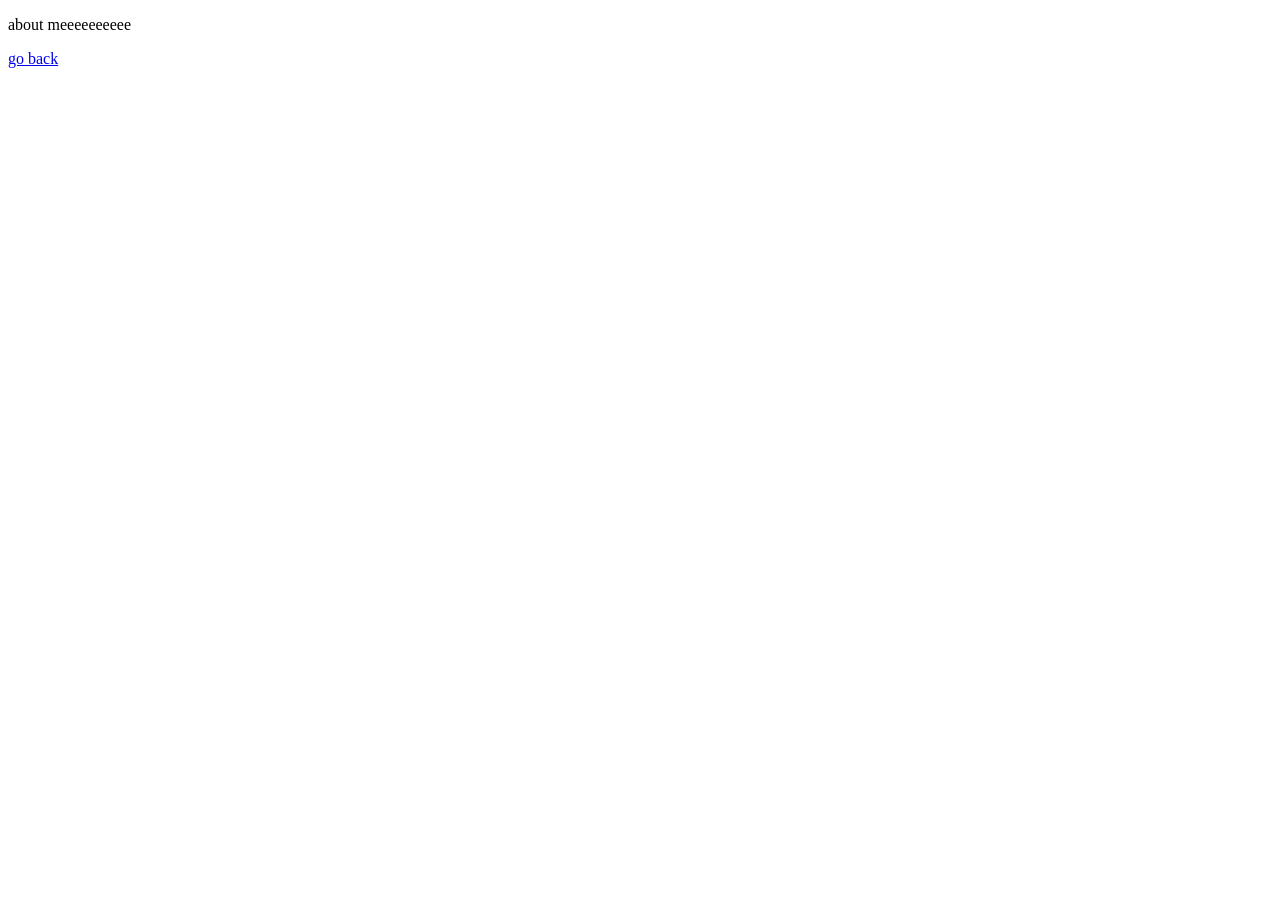
==== about.html @ 7bb03c46 "all changes" ====
<!DOCTYPE html>
<html lang="en">
<head>
    <meta charset="UTF-8">
    <meta name="viewport" content="width=device-width, initial-scale=1.0">
    <title>Document</title>
</head>
<body>
    <p>about meeeeeeeeee</p>
</body>
<a href="./index.html"> go back </a>
</html>
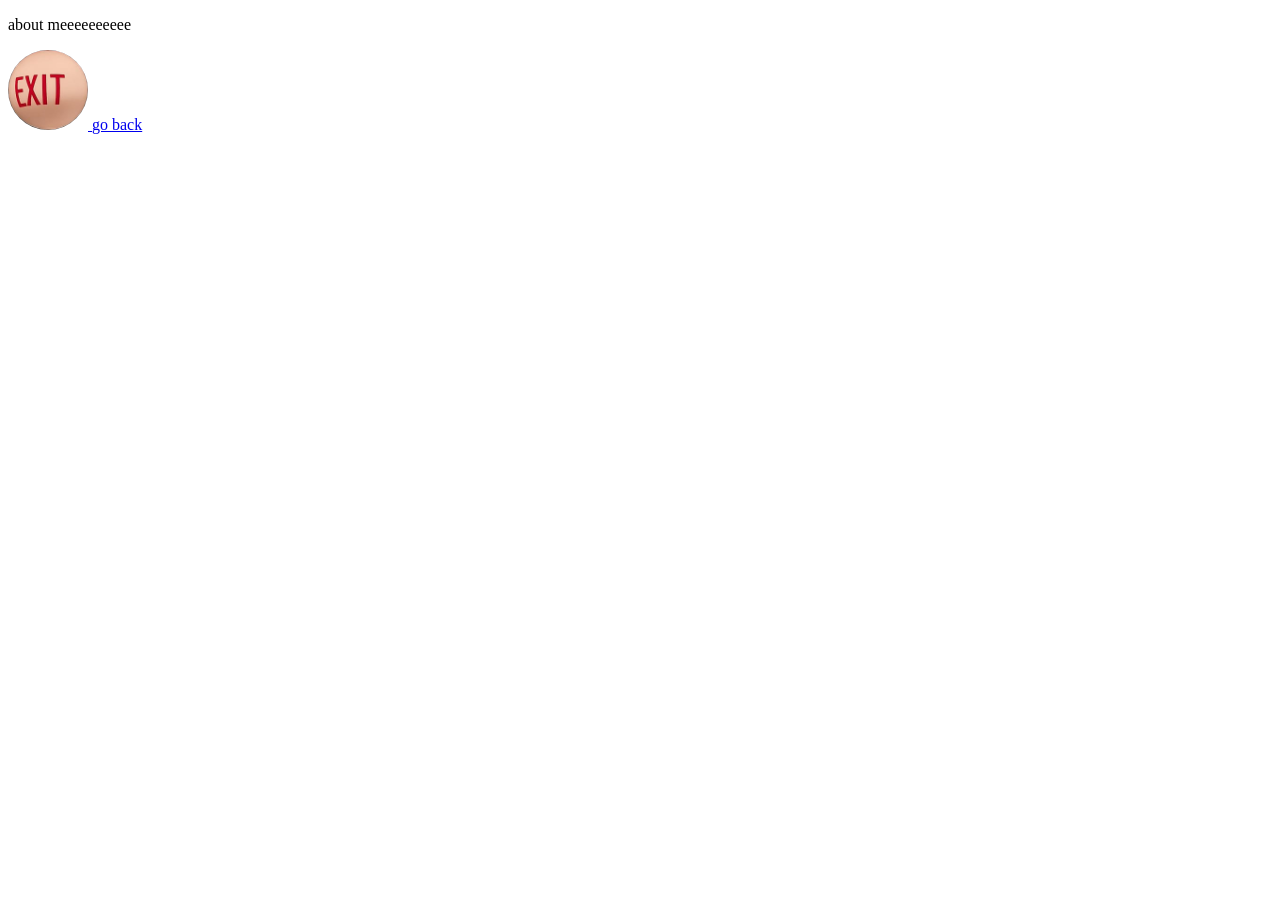
==== commit 6acef5f2: "more changed" ====
--- a/about.html
+++ b/about.html
@@ -7,6 +7,10 @@
 </head>
 <body>
     <p>about meeeeeeeeee</p>
+    <a href="./about.html"> 
+        <img class="button" src="./images/exit.png" alt="button">
+    </a>
+
+<a href="./index.html"> go back </a>
 </body>
-<a href="./index.html"> go back </a>
 </html>
